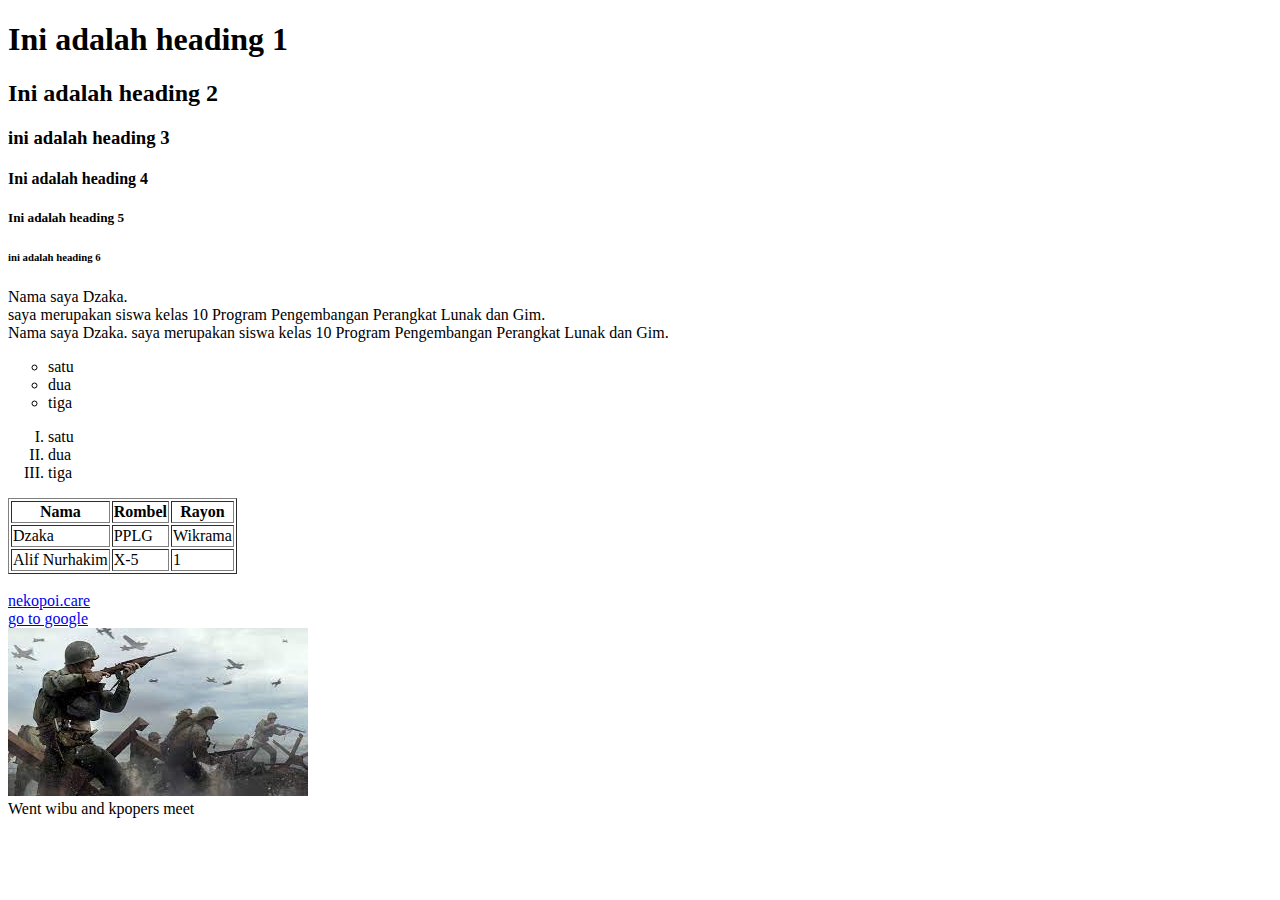
==== index.html @ f94c8310 "push file" ====
<!DOCTYPE html>
<html lang="en">
<head>
    <meta charset="UTF-8">
    <meta http-equiv="X-UA-Compatible" content="IE=edge">
    <meta name="viewport" content="width=device-width, initial-scale=1.0">
    <title>Belajar HTML</title>
</head>
<body>
    <!-- ini adalah komentar -->

    <!-- ini adalah Heading -->
    <h1>Ini adalah heading 1</h1>
    <h2>Ini adalah heading 2</h2>
    <h3>ini adalah heading 3</h3>
    <h4>Ini adalah heading 4</h4>
    <h5>Ini adalah heading 5</h5>
    <h6>ini adalah heading 6</h6>

    <!-- ini adalah paragraf -->
    <p>
        Nama saya Dzaka.</br> saya merupakan siswa kelas 10 Program Pengembangan Perangkat Lunak dan Gim.
        <br>
        Nama saya Dzaka. saya merupakan siswa kelas 10 Program Pengembangan Perangkat Lunak dan Gim.
    </p>

    <!-- ini list(dot) -->
    <ul type="circle">
        <li>satu</li>
        <li>dua</li>
        <li>tiga</li>
    </ul>

    <!-- ini list(huruf/angka) -->
    <ol type="I">
        <li>satu</li>
        <li>dua</li>
        <li>tiga</li>
    </ol>

    <!-- ini table -->
    <table border="1">
        <thead>
            <tr>
                <th>Nama</th>
                <th>Rombel</th>
                <th>Rayon</th>
            </tr>
        </thead>
        <tbody>
            <tr>
                <td>Dzaka</td>
                <td>PPLG</td>
                <td>Wikrama</td>
            </tr>
            <tr>
                <td>Alif Nurhakim</td>
                <td>X-5</td>
                <td>1</td>
            </tr>
        </tbody>
    </table>

    <br>

    <!-- ini link -->
    <a target="_blank" href="https://www.youtube.com/watch?v=7xuvt4lRjro">nekopoi.care</a>

    <br>

    <a target="_blank" href="https://www.google.com/">go to google</a>

    <br>

    <!-- ini foto -->
    <img src="[data-uri]">

    <br>

    Went wibu and kpopers meet
</body>

</html>
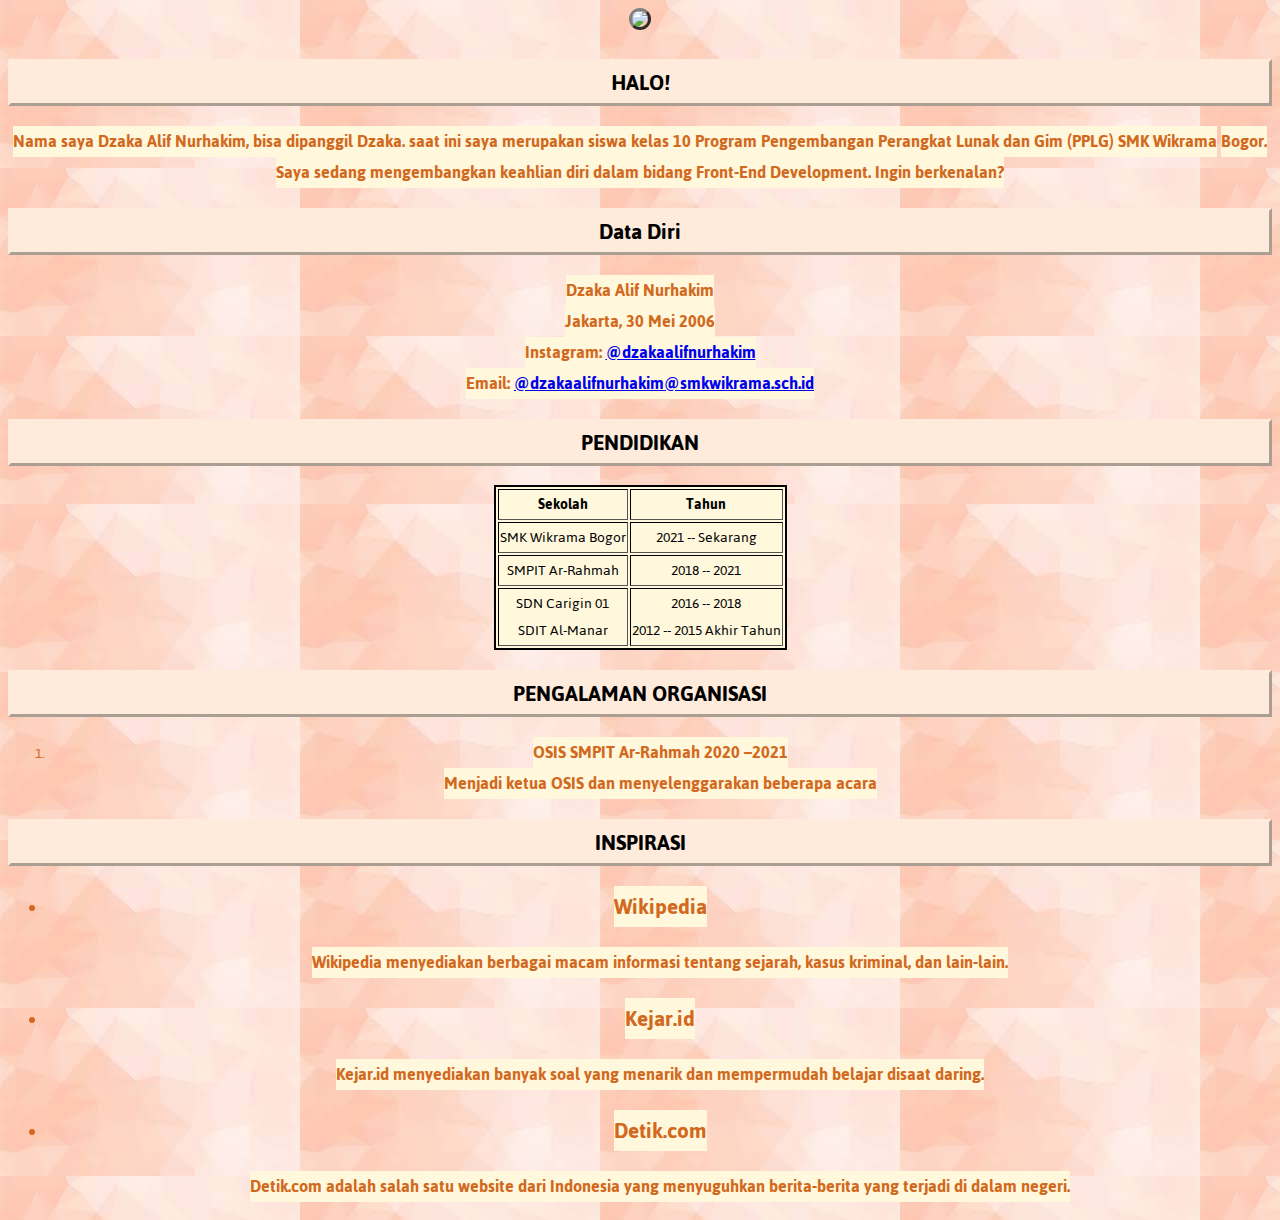
==== commit 14268358: "ganti nama" ====
--- a/index.html
+++ b/index.html
@@ -4,80 +4,83 @@
     <meta charset="UTF-8">
     <meta http-equiv="X-UA-Compatible" content="IE=edge">
     <meta name="viewport" content="width=device-width, initial-scale=1.0">
-    <title>Belajar HTML</title>
+    <title>Personal Branding</title>
+    <link rel="stylesheet" href="My Biodata.css">
 </head>
 <body>
-    <!-- ini adalah komentar -->
+    
+    <div class="img"><img class="ft" src="IMG_4256 (2).JPG"></div>
 
-    <!-- ini adalah Heading -->
-    <h1>Ini adalah heading 1</h1>
-    <h2>Ini adalah heading 2</h2>
-    <h3>ini adalah heading 3</h3>
-    <h4>Ini adalah heading 4</h4>
-    <h5>Ini adalah heading 5</h5>
-    <h6>ini adalah heading 6</h6>
+    <h2 class="p">HALO!</h2>
+    <h3 class="qw">
+       <span> Nama saya Dzaka Alif Nurhakim, bisa dipanggil Dzaka. saat ini saya merupakan siswa kelas 10 Program Pengembangan Perangkat Lunak 
+dan Gim (PPLG) SMK Wikrama</span> <span> Bogor. Saya sedang mengembangkan keahlian diri dalam bidang 
+Front-End Development. Ingin berkenalan?</span><br></h3>
 
-    <!-- ini adalah paragraf -->
-    <p>
-        Nama saya Dzaka.</br> saya merupakan siswa kelas 10 Program Pengembangan Perangkat Lunak dan Gim.
-        <br>
-        Nama saya Dzaka. saya merupakan siswa kelas 10 Program Pengembangan Perangkat Lunak dan Gim.
-    </p>
+<h2 class="p">Data Diri</h2>
+<h3 class="qw">
+<span>Dzaka Alif Nurhakim</span><br>
+<span>Jakarta, 30 Mei 2006</span><br>
+<span>Instagram: <a target="_blank" href="https://www.instagram.com/dzakaalifnurhakim/">@dzakaalifnurhakim</span></a><br>
+<span>Email: <a target="_blank" href="http://dzakaalifnurhakim@smkwikrama.sch.id/">@dzakaalifnurhakim@smkwikrama.sch.id</span></a>
 
-    <!-- ini list(dot) -->
-    <ul type="circle">
-        <li>satu</li>
-        <li>dua</li>
-        <li>tiga</li>
-    </ul>
+</h3>
 
-    <!-- ini list(huruf/angka) -->
-    <ol type="I">
-        <li>satu</li>
-        <li>dua</li>
-        <li>tiga</li>
-    </ol>
-
-    <!-- ini table -->
-    <table border="1">
+    <h2 class="p">PENDIDIKAN</h2>
+    
+    <table class="w" border="1" align="center">
         <thead>
             <tr>
-                <th>Nama</th>
-                <th>Rombel</th>
-                <th>Rayon</th>
+                <th class="ty">Sekolah</th>
+                <th class="ty">Tahun</th>
             </tr>
         </thead>
         <tbody>
             <tr>
-                <td>Dzaka</td>
-                <td>PPLG</td>
-                <td>Wikrama</td>
+                <td class="ty">SMK Wikrama Bogor</td>
+                <td class="ty">2021 -- Sekarang</td>
             </tr>
             <tr>
-                <td>Alif Nurhakim</td>
-                <td>X-5</td>
-                <td>1</td>
+                <td class="ty">SMPIT Ar-Rahmah</td>
+                <td class="ty">2018 -- 2021</td>
+            </tr>
+            <tr>
+                <td class="ty">SDN Carigin 01<br>
+                SDIT Al-Manar</td>
+                <td class="ty">2016 -- 2018<br>
+                2012 -- 2015 Akhir Tahun</td>
             </tr>
         </tbody>
     </table>
 
-    <br>
+    <h2 class="p">PENGALAMAN ORGANISASI</h2>
 
-    <!-- ini link -->
-    <a target="_blank" href="https://www.youtube.com/watch?v=7xuvt4lRjro">nekopoi.care</a>
+    <ol class="qw" type="1">
+        <li><h3 class="qw"><span> OSIS SMPIT Ar-Rahmah 2020 –2021</span><br>
+           <SPAn>Menjadi ketua OSIS dan menyelenggarakan beberapa acara</SPAn></h3></li>
+    </ol>
 
-    <br>
+    <h2 class="p">INSPIRASI</h2>
 
-    <a target="_blank" href="https://www.google.com/">go to google</a>
+    <ul class="qw">
+        <li><h2 class="qw"><span>Wikipedia</span></h2>
+            <h3 class="qw"><span>Wikipedia menyediakan 
+            berbagai macam informasi 
+            tentang sejarah, kasus kriminal, 
+            dan lain-lain.</span></h3></li>
 
-    <br>
+        <li><h2 class="qw"><span>Kejar.id</span></h2>
+            <h3 class="qw"><span>Kejar.id menyediakan banyak 
+                soal yang menarik dan 
+                mempermudah belajar disaat 
+                daring.</span></h3></li>
 
-    <!-- ini foto -->
-    <img src="[data-uri]">
-
-    <br>
-
-    Went wibu and kpopers meet
+        <li><h2 class="qw"><span>Detik.com</span></h2>
+            <h3 class="qw"><span>Detik.com adalah salah satu 
+                website dari Indonesia yang 
+                menyuguhkan berita-berita 
+                yang terjadi di dalam negeri.</span></h3></li>
+    </ul class="qw">
+    
 </body>
-
-</html>+</html>
--- a/My Biodata.css
+++ b/My Biodata.css
@@ -0,0 +1,20 @@
+@import url('https://fonts.googleapis.com/css2?family=Jaldi&display=swap');
+*{font-family: 'Jaldi', sans-serif;}
+body{background:url('[data-uri]') ; }
+.img{text-align: center;}
+.img>.ft{
+    border-radius: 50%;
+    border: 3px outset gray;
+}
+.p{background-color: rgb(255, 235, 219);}
+.qw span{background-color: cornsilk;}
+.w {background-color: cornsilk;
+    border: 2px solid black;
+}
+.qw{color: chocolate;
+    
+}
+.qw{text-align: center;}
+.ty{text-align: center;}
+.p{text-align: center;}
+.p{border: 3px outset rgb(255, 235, 219);}
